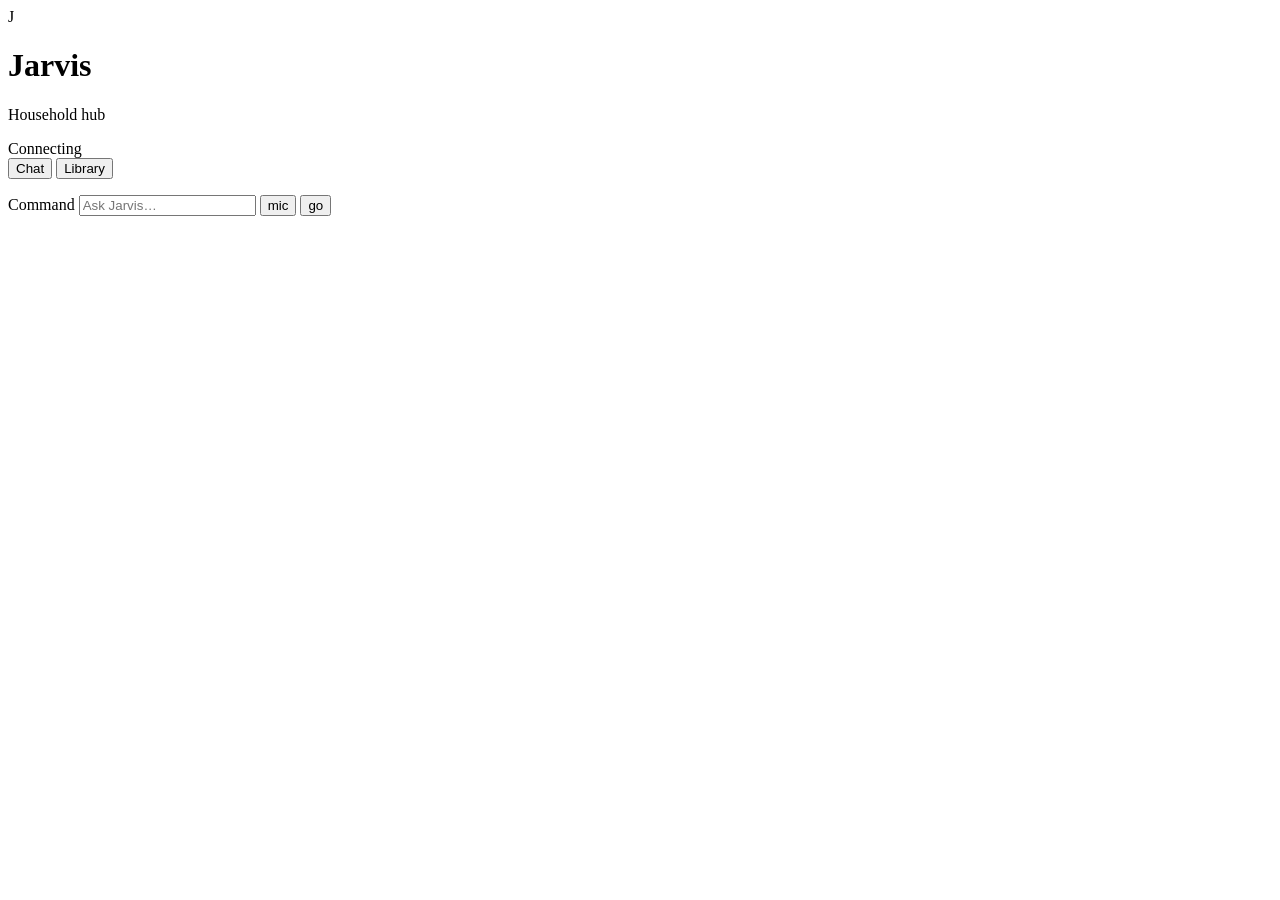
==== web/index.html @ 7255cb12 "Add phone and TV dashboards with no build step. Chat and library views for phones (optional Web Spee" ====
<!DOCTYPE html>
<html lang="en">
<head>
  <meta charset="utf-8">
  <meta name="viewport" content="width=device-width, initial-scale=1, viewport-fit=cover">
  <meta name="theme-color" content="#0b0f16">
  <meta name="apple-mobile-web-app-capable" content="yes">
  <meta name="apple-mobile-web-app-title" content="Jarvis">
  <title>Jarvis Hub</title>
  <link rel="manifest" href="/manifest.webmanifest">
  <link rel="icon" href="/img/favicon.svg" type="image/svg+xml">
  <link rel="stylesheet" href="/css/common.css">
  <link rel="stylesheet" href="/css/phone.css">
</head>
<body>
  <div class="app">
    <header class="top">
      <div class="brand">
        <div class="mark" aria-hidden="true">J</div>
        <div>
          <h1 id="hubName">Jarvis</h1>
          <p class="sub">Household hub</p>
        </div>
      </div>
      <div id="conn" class="status-pill" role="status">
        <span class="dot"></span>
        <span id="connLabel">Connecting</span>
      </div>
    </header>

    <nav class="tabs" role="tablist">
      <button type="button" role="tab" id="tab-chat" aria-selected="true" aria-controls="panel-chat">Chat</button>
      <button type="button" role="tab" id="tab-media" aria-selected="false" aria-controls="panel-media">Library</button>
    </nav>

    <section class="panel active" id="panel-chat" role="tabpanel">
      <p class="mic-note" id="micNote"></p>
      <div class="log" id="log" aria-live="polite"></div>
    </section>

    <section class="panel" id="panel-media" role="tabpanel" hidden>
      <div class="search-row">
        <label class="sr-only" for="mediaQ">Search movies</label>
        <input type="search" id="mediaQ" placeholder="Search titles" autocomplete="off">
        <button type="button" id="rescanBtn">Rescan</button>
      </div>
      <div id="mediaEmpty" class="empty" hidden>No titles indexed yet. Add folders to media_paths and rescan.</div>
      <div class="grid" id="mediaGrid"></div>
    </section>
  </div>

  <form class="composer" id="composer">
    <div class="composer-inner">
      <label class="sr-only" for="cmd">Command</label>
      <input type="text" id="cmd" placeholder="Ask Jarvis…" autocomplete="off" enterkeyhint="send">
      <button type="button" class="icon-btn" id="micBtn" title="Speak" aria-label="Speak">mic</button>
      <button type="submit" class="icon-btn primary" title="Send" aria-label="Send">go</button>
    </div>
  </form>

  <div class="detail" id="detail" hidden>
    <div class="detail-card" role="dialog" aria-modal="true" aria-labelledby="detailTitle">
      <h2 id="detailTitle"></h2>
      <p class="year" id="detailYear"></p>
      <p id="detailPlot"></p>
      <div class="detail-actions">
        <button type="button" class="primary" id="detailPlay">Play on TV (stub)</button>
        <button type="button" id="detailClose">Close</button>
      </div>
    </div>
  </div>

  <script src="/js/common.js"></script>
  <script src="/js/phone.js"></script>
</body>
</html>
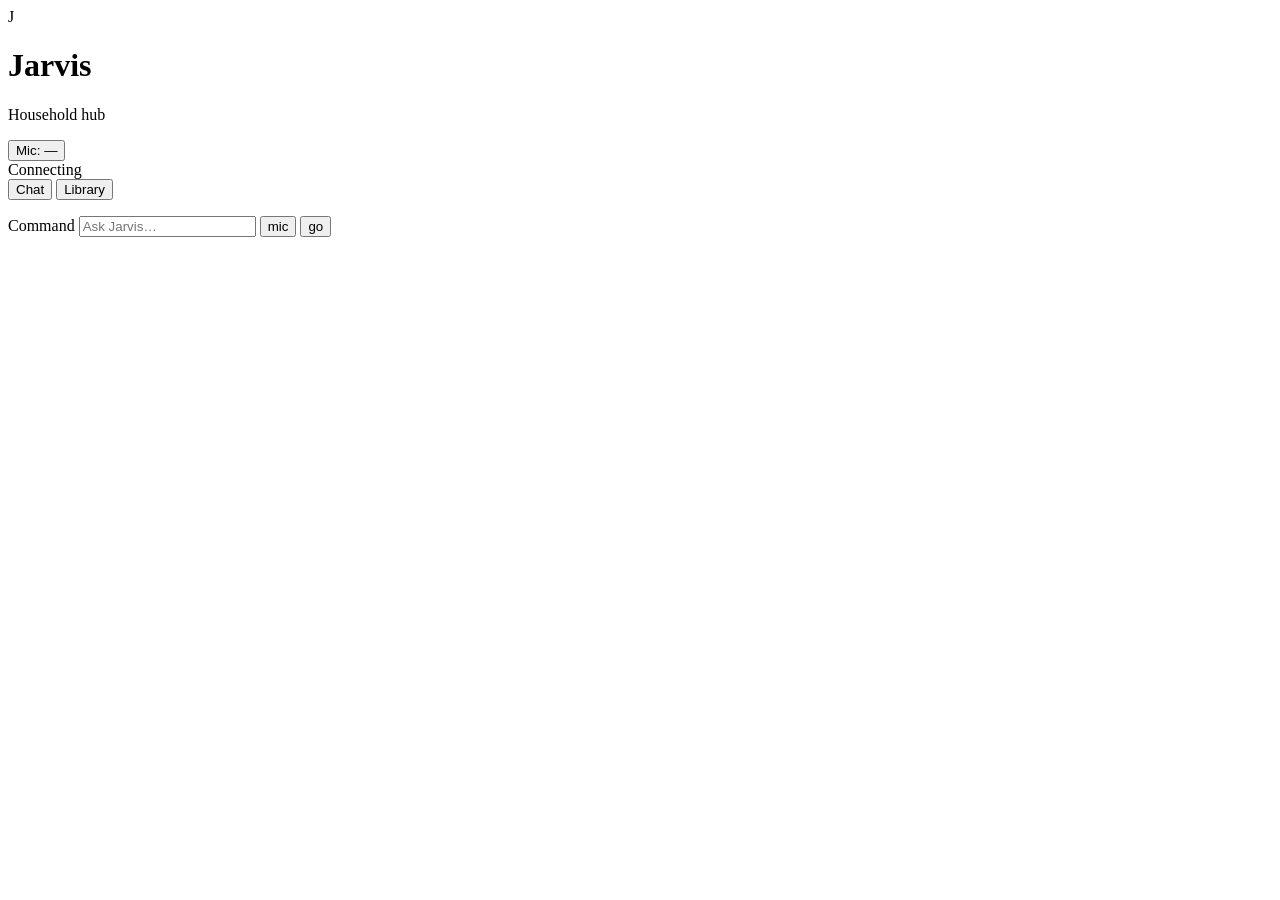
==== commit 0c81b217: "Add phone-to-TV transfer UI, a mute toggle, and laptop/Echo/Fire aliases. The phone library tab can " ====
--- a/web/index.html
+++ b/web/index.html
@@ -22,9 +22,12 @@
           <p class="sub">Household hub</p>
         </div>
       </div>
-      <div id="conn" class="status-pill" role="status">
-        <span class="dot"></span>
-        <span id="connLabel">Connecting</span>
+      <div class="top-status">
+        <button type="button" class="status-pill" id="muteBtn" title="Mute the hub microphone">Mic: —</button>
+        <div id="conn" class="status-pill" role="status">
+          <span class="dot"></span>
+          <span id="connLabel">Connecting</span>
+        </div>
       </div>
     </header>
 
@@ -44,6 +47,8 @@
         <input type="search" id="mediaQ" placeholder="Search titles" autocomplete="off">
         <button type="button" id="rescanBtn">Rescan</button>
       </div>
+      <div id="dropZone" class="drop-zone">Drop a photo or video here to send it to the TV through the hub.</div>
+      <div id="transferList" class="transfer-list"></div>
       <div id="mediaEmpty" class="empty" hidden>No titles indexed yet. Add folders to media_paths and rescan.</div>
       <div class="grid" id="mediaGrid"></div>
     </section>
@@ -64,7 +69,7 @@
       <p class="year" id="detailYear"></p>
       <p id="detailPlot"></p>
       <div class="detail-actions">
-        <button type="button" class="primary" id="detailPlay">Play on TV (stub)</button>
+        <button type="button" class="primary" id="detailPlay">Play on TV</button>
         <button type="button" id="detailClose">Close</button>
       </div>
     </div>
